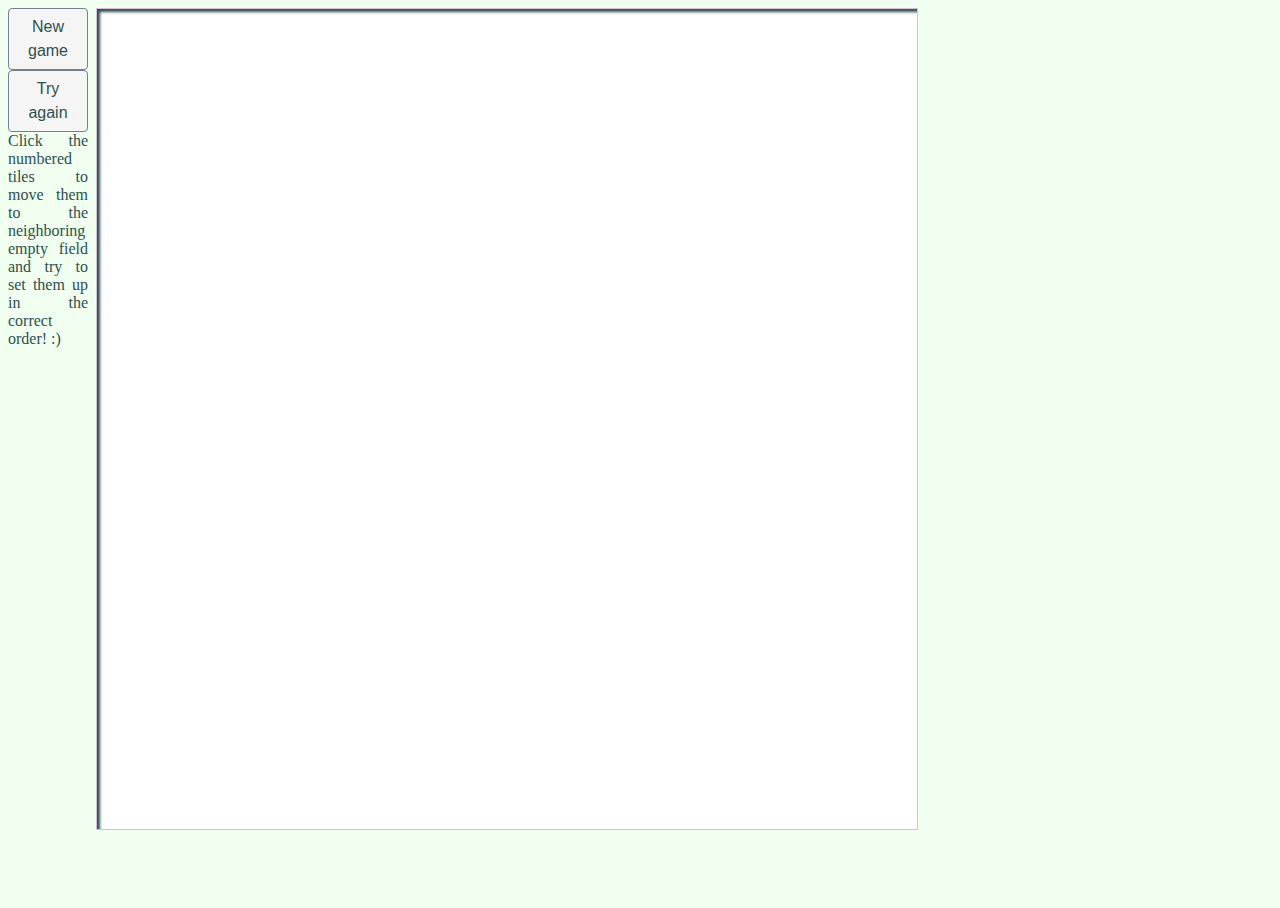
==== game.html @ 1c272d28 "2020.08.30 Added a new game - Numbers game 1.0" ====
<!DOCTYPE html>
<html lang="en">

<head>
    <meta charset="UTF-8">
    <meta name="viewport" content="width=device-width, initial-scale=1.0">
    <link rel="stylesheet" href="./game.css">
    <title>Document</title>
</head>

<body onresize="optimizeLayout()">
    <div class="controlbar">
        <button class="controlbutton" onclick="document.getElementById('settings').style.display='block'">New
            game</button>
        <button class="controlbutton" onclick="reset()">Try again</button>
        <p>Click the numbered tiles to move them to the neighboring empty field and try to set them up in the correct order! :)</p>
    </div>
    <div id="settings" class="modal">
        <form class="modal-content animate">
            <span onclick="document.getElementById('settings').style.display='none'" class="close"
                title="Close Modal">&times;</span>
            <div class="container">
                <label for="rownum"><b>Number of rows</b></label>
                <input type="number" value="3" name="rownum" required>
                <small>The table should contain at least 3 rows</small><br>
                <label for="colnum"><b>Number of columns</b></label>
                <input type="number" value="3" name="colnum" required>
                <small>The table should contain at least 3 columns</small><br>
                <button type="button" onclick="createMosaic()">Generate</button>
                <button type="button" onclick="document.getElementById('settings').style.display='none'">Cancel</button>
            </div>
        </form>
    </div>
    <div class="mosaic container"></div>

    <script src="./game.js"></script>

</body>

</html>
---- game.css ----
body {
    background-color: honeydew;
}

/* The Modal (background) */
.modal {
    display: none;
    position: fixed;
    z-index: 1;
    left: 0;
    top: 0;
    width: 100%;
    height: 100%;
    overflow: auto;
    background-color: rgb(0,0,0);
    background-color: rgba(0,0,0,0.4);
    padding-top: 60px;
}

/* Modal Content/Box */
.modal-content {
    background-color: whitesmoke;
    margin: 5% auto 15% auto;
    border: 1px solid darkslategray;
    width: 30%;
}

form {
    position: relative;
}

/* The Close Button (x) */
.close {
    position: absolute;
    right: 25px;
    top: 0;
    color: black;
    font-size: 35px;
    font-weight: bold;
}
  
.close:hover,
.close:focus {
    color: red;
    cursor: pointer;
}

/* Full-width input fields */
input[name=rownum], input[name=colnum] {
    width: 100%;
    padding: 12px 20px;
    margin: 8px 0;
    display: inline-block;
    border: 1px solid darkslategray;
    box-sizing: border-box;
}

/* Add Zoom Animation */
.animate {
    -webkit-animation: animatezoom 0.6s;
    animation: animatezoom 0.6s
}
  
@-webkit-keyframes animatezoom {
    from {-webkit-transform: scale(0)} 
    to {-webkit-transform: scale(1)}
}
    
@keyframes animatezoom {
    from {transform: scale(0)} 
    to {transform: scale(1)}
}

/* The mosaic container and the tiles */
.mosaic {
    display: inline-block;
    position: relative;
    box-shadow: inset 3px 3px 3px darkslategray;
    background-color: white;
    border: thin solid thistle;
}

.tile {
    display: inline-block;
    color: darkslategray;
    background-color: whitesmoke;
    border: thin solid thistle;
    box-shadow: 3px 3px 3px darkslategray;
    text-align: center;
    font-size: 23vmin;
    cursor: pointer;
    transition: color .15s ease-in-out, background-color .15s ease-in-out, border-color .15s ease-in-out;
}

.tile:hover {
    color: whitesmoke;
    background-color: lightslategray;
    border-color: lightslategray;
}

/* The control bar */
.controlbar {
    display: inline-block;
    position: absolute;
}

.controlbutton {
    display: inline-block;
    height: fit-content;
    width: 80px;
    border-radius: .25rem;
    font-weight: 200;
    color: darkslategray;
    background-color: whitesmoke;
    border-color: whitesmoke;
    border: 1px solid slategray;
    text-align: center;
    vertical-align: middle;
    user-select: none;
    padding: .375rem .75rem;
    font-size: 1rem;
    line-height: 1.5;
    transition: color .15s ease-in-out, background-color .15s ease-in-out, border-color .15s ease-in-out, box-shadow .15s ease-in-out;
}

.controlbutton:hover {
    color: whitesmoke;
    background-color: lightslategray;
    border-color: lightslategray;
    box-shadow: 3px 3px 3px darkslategray;
}

p {
    display: inline-block;
    margin: 0%;
    font-size: 1rem;
    color: darkslategray;
    font-weight: 200;
    text-align: justify;
}
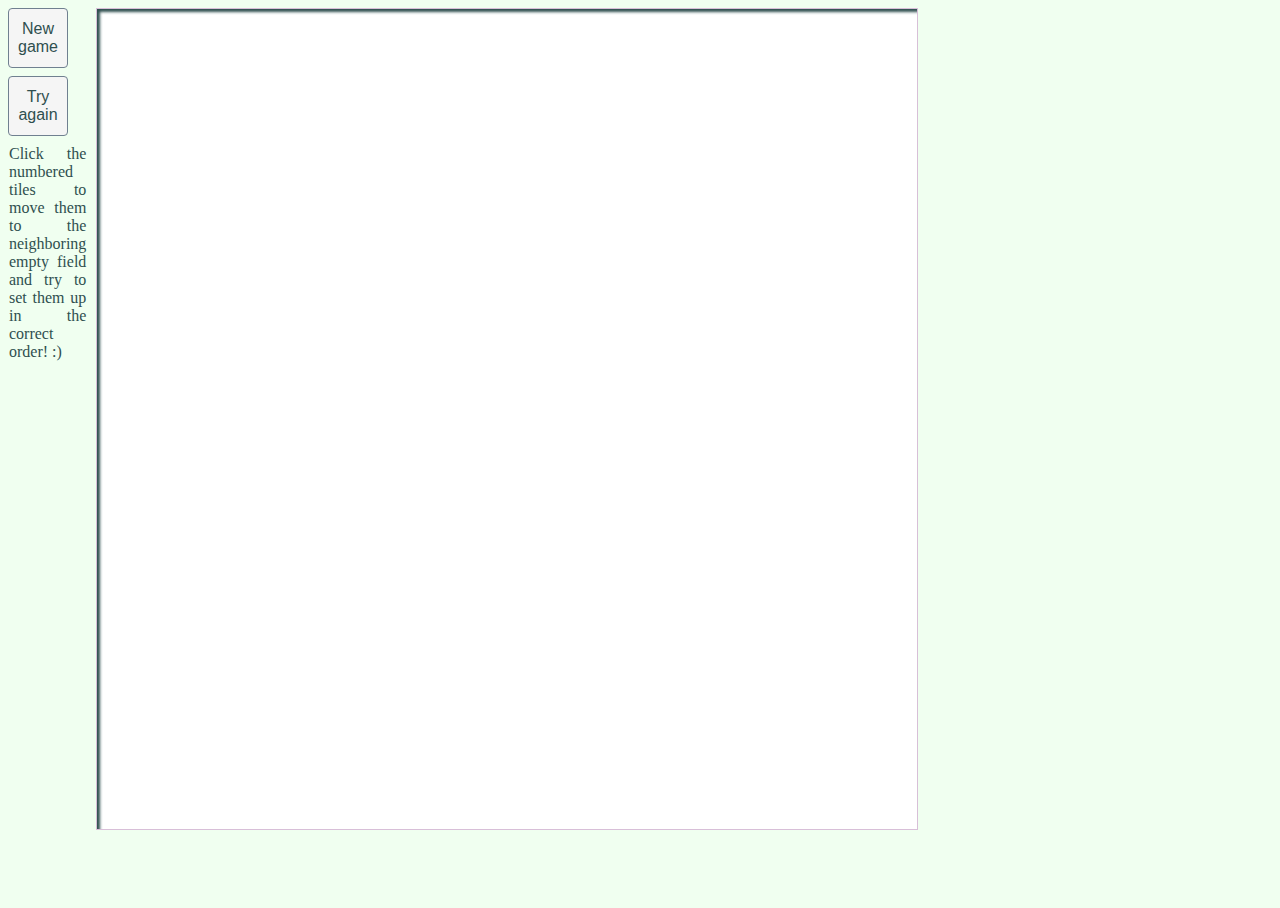
==== commit f8d31d01: "Made some formatting :)" ====
--- a/game.html
+++ b/game.html
@@ -10,9 +10,9 @@
 
 <body onresize="optimizeLayout()">
     <div class="controlbar">
-        <button class="controlbutton" onclick="document.getElementById('settings').style.display='block'">New
+        <button class="button controlbutton" onclick="document.getElementById('settings').style.display='block'">New
             game</button>
-        <button class="controlbutton" onclick="reset()">Try again</button>
+        <button class="button controlbutton" onclick="reset()">Try again</button>
         <p>Click the numbered tiles to move them to the neighboring empty field and try to set them up in the correct order! :)</p>
     </div>
     <div id="settings" class="modal">
@@ -26,12 +26,12 @@
                 <label for="colnum"><b>Number of columns</b></label>
                 <input type="number" value="3" name="colnum" required>
                 <small>The table should contain at least 3 columns</small><br>
-                <button type="button" onclick="createMosaic()">Generate</button>
-                <button type="button" onclick="document.getElementById('settings').style.display='none'">Cancel</button>
+                <button class="button modalbutton" name="generatebtn" onclick="createMosaic()">Generate</button>
+                <button class="button modalbutton" name="cancelbtn" onclick="document.getElementById('settings').style.display='none'">Cancel</button>
             </div>
         </form>
     </div>
-    <div class="mosaic container"></div>
+    <div class="mosaic"></div>
 
     <script src="./game.js"></script>
 
--- a/game.css
+++ b/game.css
@@ -1,5 +1,50 @@
 body {
     background-color: honeydew;
+}
+
+.button {
+    display: inline-block;
+    border: 1px solid slategray;
+    border-radius: 0.25rem;
+    padding: 0rem;
+    font-size: 1rem;
+    font-weight: 400;
+    text-align: center;
+    background-color: whitesmoke;
+    color: darkslategray;
+    transition: background-color 0.05s ease-in-out, border-color .05s ease-in-out, color .05s ease-in-out;
+}
+
+.button:hover {
+    background-color: lightslategray;
+    border-color: lightslategray;
+    color: whitesmoke;
+    box-shadow: 3px 3px 3px darkslategray;
+}
+
+/* The control bar */
+.controlbar {
+    display: inline-block;
+    position: absolute;
+    margin: 0;
+}
+
+
+.controlbutton {
+    margin: 0 0.5rem 0.5rem 0;
+    width: 60px;
+    height: 60px;
+    font-size: 1rem;
+}
+
+p {
+    display: inline-block;
+    margin: 0rem 0.5rem 0.5rem 0rem;
+    border: 1px solid transparent;
+    font-size: 1rem;
+    font-weight: 400;
+    text-align: justify;
+    color: darkslategray;
 }
 
 /* The Modal (background) */
@@ -14,53 +59,84 @@
     overflow: auto;
     background-color: rgb(0,0,0);
     background-color: rgba(0,0,0,0.4);
-    padding-top: 60px;
 }
 
 /* Modal Content/Box */
 .modal-content {
+    position: relative;
+    margin: 10% auto auto auto;
+    border: 1px solid darkslategray;
+    border-radius: 0.25rem;
+    padding: 1rem 2rem 1rem 1rem;
+    width: fit-content;
+    height: fit-content;
     background-color: whitesmoke;
-    margin: 5% auto 15% auto;
-    border: 1px solid darkslategray;
-    width: 30%;
 }
 
-form {
-    position: relative;
+.container {
+    position: inherit;
+    padding-bottom: 3rem;
 }
 
 /* The Close Button (x) */
 .close {
     position: absolute;
-    right: 25px;
+    right: 12px;
     top: 0;
+    font-size: 36px;
+    font-weight: bold;
     color: black;
-    font-size: 35px;
-    font-weight: bold;
 }
-  
-.close:hover,
-.close:focus {
+
+.close:hover {
     color: red;
     cursor: pointer;
 }
 
-/* Full-width input fields */
-input[name=rownum], input[name=colnum] {
-    width: 100%;
-    padding: 12px 20px;
-    margin: 8px 0;
-    display: inline-block;
-    border: 1px solid darkslategray;
-    box-sizing: border-box;
-}
-
-/* Add Zoom Animation */
+/* Add zoom Animation */
 .animate {
     -webkit-animation: animatezoom 0.6s;
     animation: animatezoom 0.6s
 }
-  
+
+/* Input fields */
+label {
+    display: inline-block;
+    width: 144px;
+}
+
+input {
+    display: inline-block;
+    margin: 1rem 0 0.5rem 0;
+    border: 1px solid darkslategray;
+    border-radius: 0.25rem;
+    padding: 0.5rem 0.5rem;
+    width: 72px;
+    box-sizing: border-box;
+}
+
+small {
+    display: block;
+}
+
+.modalbutton {
+    position: absolute;
+    width: 90px;
+    height: 45px;
+    line-height: 1.25rem;
+}
+
+.modalbutton[name="generatebtn"] {
+    bottom: 0;
+    left: 0;
+}
+
+.modalbutton[name="cancelbtn"] {
+    right: 0;
+    bottom: 0;
+    margin-right: -1rem;
+}
+
 @-webkit-keyframes animatezoom {
     from {-webkit-transform: scale(0)} 
     to {-webkit-transform: scale(1)}
@@ -75,66 +151,25 @@
 .mosaic {
     display: inline-block;
     position: relative;
+    border: thin solid thistle;
+    background-color: white;
     box-shadow: inset 3px 3px 3px darkslategray;
-    background-color: white;
-    border: thin solid thistle;
 }
 
 .tile {
     display: inline-block;
+    border: thin solid thistle;
+    font-size: 23vmin;
+    text-align: center;
+    background-color: whitesmoke;
     color: darkslategray;
-    background-color: whitesmoke;
-    border: thin solid thistle;
     box-shadow: 3px 3px 3px darkslategray;
-    text-align: center;
-    font-size: 23vmin;
     cursor: pointer;
-    transition: color .15s ease-in-out, background-color .15s ease-in-out, border-color .15s ease-in-out;
+    transition: background-color .15s ease-in-out, border-color .15s ease-in-out, color .15s ease-in-out;
 }
 
 .tile:hover {
-    color: whitesmoke;
     background-color: lightslategray;
     border-color: lightslategray;
+    color: whitesmoke;
 }
-
-/* The control bar */
-.controlbar {
-    display: inline-block;
-    position: absolute;
-}
-
-.controlbutton {
-    display: inline-block;
-    height: fit-content;
-    width: 80px;
-    border-radius: .25rem;
-    font-weight: 200;
-    color: darkslategray;
-    background-color: whitesmoke;
-    border-color: whitesmoke;
-    border: 1px solid slategray;
-    text-align: center;
-    vertical-align: middle;
-    user-select: none;
-    padding: .375rem .75rem;
-    font-size: 1rem;
-    line-height: 1.5;
-    transition: color .15s ease-in-out, background-color .15s ease-in-out, border-color .15s ease-in-out, box-shadow .15s ease-in-out;
-}
-
-.controlbutton:hover {
-    color: whitesmoke;
-    background-color: lightslategray;
-    border-color: lightslategray;
-    box-shadow: 3px 3px 3px darkslategray;
-}
-
-p {
-    display: inline-block;
-    margin: 0%;
-    font-size: 1rem;
-    color: darkslategray;
-    font-weight: 200;
-    text-align: justify;
-}